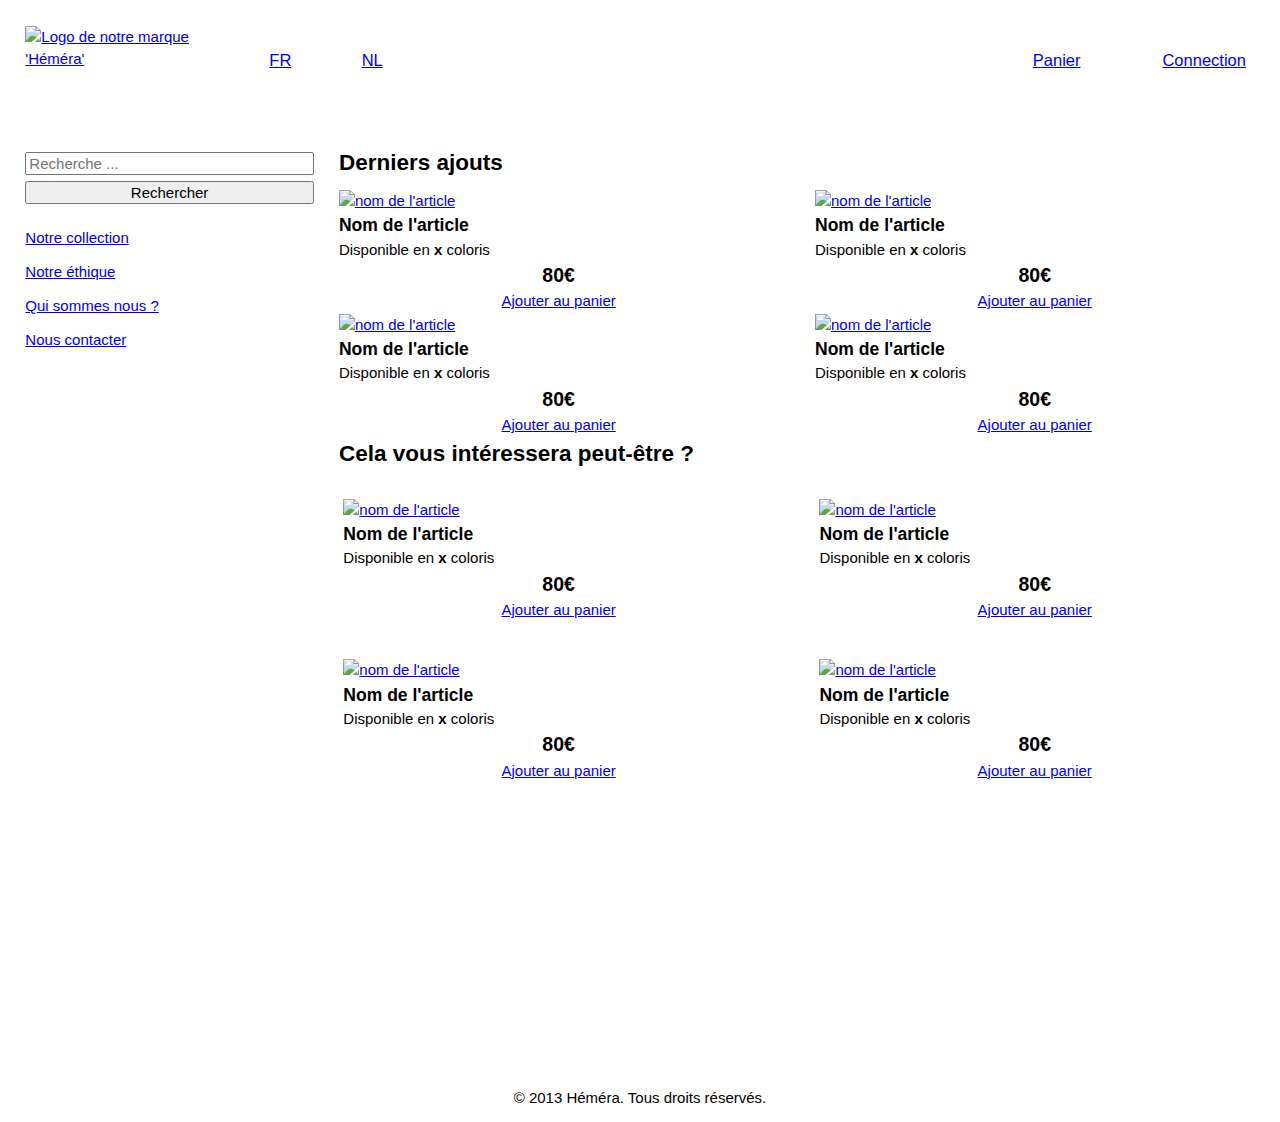
==== index.html @ 9cd7f748 "Initial commit" ====
<!doctype html>
<html lang="fr">

	<head>
		<meta charset="UTF-8">
		<title>Héméra - Accueil</title>
		<link rel="stylesheet" href="./css/screen.css">
	</head>

	<body>
		
		<h1 class="hidden" >Héméra - Accueil</h1>

		<header id="header">

			<div>

				<a href="#" title="Retourner à la page d'accueil" id="logo">

					<figure>
						<img src="http://placehold.it/250x150" alt="Logo de notre marque 'Héméra'" title="Logo de la marque">
					</figure>

				</a>
				
				<nav id="lang" >

					<h2 class="hidden" >Choix de la langue</h2>

					<a href="#" class="selected" title="Francais">FR</a>
					<a href="#" title="Nederlands">NL</a>
					
				</nav>

				<nav id="account">
					
					<h2 class="hidden">Panier</h2>

					<a href="#" title="Acceder à votre panier">Panier</a>
					<a href="#" title="Se connecter">Connection</a>

				</nav>

			</div>

		</header>

		<div id="container" >

			<section id="main_menu">

				<h1 class="hidden">Menu principal</h1>

				<form action="#" id="searchBox">

					<fieldset>

						<label for="search">Rechercher</label>

						<input id="search" type="text" placeholder="Recherche ...">
						<input type="submit" value="Rechercher">

					</fieldset>

				</form>

				<nav id="menu">
					
					<h2 class="hidden">Menu principal</h2>

					<ul>

						<li>
							<a href="#" title="Voir notre collection">Notre collection</a>
						</li>

						<li>
							<a href="#" title="Prendre connaisance de notre éthique"> Notre &eacute;thique</a>
						</li>

						<li>
							<a href="#" title="Découvrez qui nous somme">Qui sommes nous&nbsp;?</a>
						</li>

						<li>
							<a href="#" title="Vous souhaitez nous contacter">Nous contacter</a>
						</li>

					</ul>

				</nav>

			</section>

			<section id="content" >

				<h1 class="hidden">Nos produits</h1>
				
				<div id="banner">
					<a href="#" title="se rendre sur la page d'accueil">
						<img src="http://placehold.it/932x250" alt="" title="" width="900" height="250">
					</a>
				</div>
				
				<section id="last_update">

					<h2>
						Derniers ajouts
					</h2>

					<article class="left">						

						<a href="html/article.html" title="Plus d'information sur nom de l'article" class="produits">
							<figure>
								<img src="http://placehold.it/230x300" alt="nom de l'article" title="nom de l'article" >
							</figure>
						</a>

						<h3>
							Nom de l'article
						</h3>

						<p class="coloris">
							Disponible en <b>x</b> coloris
						</p>

						<p class="prix">80€</p>

						<a href="html/article.html" title="Ajouter au panier" class="pannier">Ajouter au panier</a>

					</article>

					<article class="right">						

						<a href="html/article.html" title="Plus d'information sur nom de l'article" class="produits">
							<figure>
								<img src="http://placehold.it/230x300" alt="nom de l'article" title="nom de l'article" >
							</figure>
						</a>

						<h3>
							Nom de l'article
						</h3>

						<p class="coloris">
							Disponible en <b>x</b> coloris
						</p>

						<p class="prix">80€</p>

						<a href="html/article.html" title="Ajouter au panier" class="pannier">Ajouter au panier</a>

					</article>

					<article class="left">						

						<a href="html/article.html" title="Plus d'information sur nom de l'article" class="produits">
							<figure>
								<img src="http://placehold.it/230x300" alt="nom de l'article" title="nom de l'article" >
							</figure>
						</a>

						<h3>
							Nom de l'article
						</h3>

						<p class="coloris">
							Disponible en <b>x</b> coloris
						</p>

						<p class="prix">80€</p>

						<a href="html/article.html" title="Ajouter au panier" class="pannier">Ajouter au panier</a>

					</article>

					<article class="right">						

						<a href="html/article.html" title="Plus d'information sur nom de l'article" class="produits">
							<figure>
								<img src="http://placehold.it/230x300" alt="nom de l'article" title="nom de l'article" >
							</figure>
						</a>

						<h3>
							Nom de l'article
						</h3>

						<p class="coloris">
							Disponible en <b>x</b> coloris
						</p>

						<p class="prix">80€</p>

						<a href="html/article.html" title="Ajouter au panier" class="pannier">Ajouter au panier</a>

					</article>

				</section>

				<section id="proposal">

					<h2>
						Cela vous intéressera peut-être ?
					</h2>

					<article class="left">						

						<a href="html/article.html" title="Plus d'information sur nom de l'article" class="produits">
							<figure>
								<img src="http://placehold.it/230x300" alt="nom de l'article" title="nom de l'article" >
							</figure>
						</a>

						<h3>
							Nom de l'article
						</h3>

						<p class="coloris">
							Disponible en <b>x</b> coloris
						</p>

						<p class="prix">80€</p>

						<a href="html/article.html" title="Ajouter au panier" class="pannier">Ajouter au panier</a>

					</article>

					<article class="right">						

						<a href="html/article.html" title="Plus d'information sur nom de l'article" class="produits">
							<figure>
								<img src="http://placehold.it/230x300" alt="nom de l'article" title="nom de l'article" >
							</figure>
						</a>

						<h3>
							Nom de l'article
						</h3>

						<p class="coloris">
							Disponible en <b>x</b> coloris
						</p>

						<p class="prix">80€</p>

						<a href="html/article.html" title="Ajouter au panier" class="pannier">Ajouter au panier</a>

					</article>

					<article class="left">						

						<a href="html/article.html" title="Plus d'information sur nom de l'article" class="produits">
							<figure>
								<img src="http://placehold.it/230x300" alt="nom de l'article" title="nom de l'article" >
							</figure>
						</a>

						<h3>
							Nom de l'article
						</h3>

						<p class="coloris">
							Disponible en <b>x</b> coloris
						</p>

						<p class="prix">80€</p>

						<a href="html/article.html" title="Ajouter au panier" class="pannier">Ajouter au panier</a>

					</article>

					<article class="right">						

						<a href="html/article.html" title="Plus d'information sur nom de l'article" class="produits">
							<figure>
								<img src="http://placehold.it/230x300" alt="nom de l'article" title="nom de l'article" >
							</figure>
						</a>

						<h3>
							Nom de l'article
						</h3>

						<p class="coloris">
							Disponible en <b>x</b> coloris
						</p>

						<p class="prix">80€</p>

						<a href="html/article.html" title="Ajouter au panier" class="pannier">Ajouter au panier</a>

					</article>

				</section>

			</section>
			
		</div>

		<div id="layout_footer" ></div>

		<footer id="footer" >
			
			<div>

				<p>
					&copy; 2013 H&eacute;m&eacute;ra. Tous droits r&eacute;serv&eacute;s.
				</p>

			</div>

		</footer>

	</body>

</html>
---- css/screen.css ----
@charset "UTF-8";
/* line 11, ../scss/_normalize.scss */
article, aside, details, figcaption, figure, footer, header, hgroup, nav, section, summary {
  display: block; }

/* line 14, ../scss/_normalize.scss */
audio, canvas, video {
  display: inline-block;
  *display: inline;
  *zoom: 1; }

/* line 15, ../scss/_normalize.scss */
audio:not([controls]) {
  display: none;
  height: 0; }

/* line 16, ../scss/_normalize.scss */
[hidden] {
  display: none; }

/* line 17, ../scss/_normalize.scss */
html {
  font-size: 100%;
  -webkit-text-size-adjust: 100%;
  -ms-text-size-adjust: 100%; }

/* line 22, ../scss/_normalize.scss */
html, button, input, select, textarea {
  font-family: sans-serif; }

/* line 23, ../scss/_normalize.scss */
body {
  margin: 0; }

/* line 24, ../scss/_normalize.scss */
a:focus {
  outline: thin dotted; }

/* line 26, ../scss/_normalize.scss */
a:active, a:hover {
  outline: 0; }

/* line 27, ../scss/_normalize.scss */
h1 {
  font-size: 2em;
  margin: 0.67em 0; }

/* line 28, ../scss/_normalize.scss */
h2 {
  font-size: 1.5em;
  margin: 0.83em 0; }

/* line 29, ../scss/_normalize.scss */
h3 {
  font-size: 1.17em;
  margin: 1em 0; }

/* line 30, ../scss/_normalize.scss */
h4 {
  font-size: 1em;
  margin: 1.33em 0; }

/* line 31, ../scss/_normalize.scss */
h5 {
  font-size: 0.83em;
  margin: 1.67em 0; }

/* line 32, ../scss/_normalize.scss */
h6 {
  font-size: 0.75em;
  margin: 2.33em 0; }

/* line 33, ../scss/_normalize.scss */
abbr[title] {
  border-bottom: 1px dotted; }

/* line 35, ../scss/_normalize.scss */
b, strong {
  font-weight: bold; }

/* line 36, ../scss/_normalize.scss */
blockquote {
  margin: 1em 40px; }

/* line 37, ../scss/_normalize.scss */
dfn {
  font-style: italic; }

/* line 38, ../scss/_normalize.scss */
mark {
  background: #ff0;
  color: #000; }

/* line 40, ../scss/_normalize.scss */
p, pre {
  margin: 1em 0; }

/* line 44, ../scss/_normalize.scss */
code, kbd, pre, samp {
  font-family: monospace, serif;
  _font-family: 'courier new', monospace;
  font-size: 1em; }

/* line 45, ../scss/_normalize.scss */
pre {
  white-space: pre;
  white-space: pre-wrap;
  word-wrap: break-word; }

/* line 46, ../scss/_normalize.scss */
q {
  quotes: none; }

/* line 48, ../scss/_normalize.scss */
q:before, q:after {
  content: '';
  content: none; }

/* line 49, ../scss/_normalize.scss */
small {
  font-size: 80%; }

/* line 51, ../scss/_normalize.scss */
sub, sup {
  font-size: 75%;
  line-height: 0;
  position: relative;
  vertical-align: baseline; }

/* line 52, ../scss/_normalize.scss */
sup {
  top: -0.5em; }

/* line 53, ../scss/_normalize.scss */
sub {
  bottom: -0.25em; }

/* line 57, ../scss/_normalize.scss */
dl, menu, ol, ul {
  margin: 1em 0; }

/* line 58, ../scss/_normalize.scss */
dd {
  margin: 0 0 0 40px; }

/* line 61, ../scss/_normalize.scss */
menu, ol, ul {
  padding: 0 0 0 40px; }

/* line 63, ../scss/_normalize.scss */
nav ul, nav ol {
  list-style: none;
  list-style-image: none; }

/* line 64, ../scss/_normalize.scss */
img {
  border: 0;
  -ms-interpolation-mode: bicubic; }

/* line 65, ../scss/_normalize.scss */
svg:not(:root) {
  overflow: hidden; }

/* line 66, ../scss/_normalize.scss */
figure {
  margin: 0; }

/* line 67, ../scss/_normalize.scss */
form {
  margin: 0; }

/* line 68, ../scss/_normalize.scss */
fieldset {
  border: 1px solid #c0c0c0;
  margin: 0 2px;
  padding: 0.35em 0.625em 0.75em; }

/* line 69, ../scss/_normalize.scss */
legend {
  border: 0;
  padding: 0;
  white-space: normal;
  *margin-left: -7px; }

/* line 73, ../scss/_normalize.scss */
button, input, select, textarea {
  font-size: 100%;
  margin: 0;
  vertical-align: baseline;
  *vertical-align: middle; }

/* line 75, ../scss/_normalize.scss */
button, input {
  line-height: normal; }

/* line 79, ../scss/_normalize.scss */
button, html input[type="button"], input[type="reset"], input[type="submit"] {
  -webkit-appearance: button;
  cursor: pointer;
  *overflow: visible; }

/* line 81, ../scss/_normalize.scss */
button[disabled], input[disabled] {
  cursor: default; }

/* line 83, ../scss/_normalize.scss */
input[type="checkbox"], input[type="radio"] {
  box-sizing: border-box;
  padding: 0;
  *height: 13px;
  *width: 13px; }

/* line 84, ../scss/_normalize.scss */
input[type="search"] {
  -webkit-appearance: textfield;
  -moz-box-sizing: content-box;
  -webkit-box-sizing: content-box;
  box-sizing: content-box; }

/* line 86, ../scss/_normalize.scss */
input[type="search"]::-webkit-search-cancel-button, input[type="search"]::-webkit-search-decoration {
  -webkit-appearance: none; }

/* line 88, ../scss/_normalize.scss */
button::-moz-focus-inner, input::-moz-focus-inner {
  border: 0;
  padding: 0; }

/* line 89, ../scss/_normalize.scss */
textarea {
  overflow: auto;
  vertical-align: top; }

/* line 90, ../scss/_normalize.scss */
table {
  border-collapse: collapse;
  border-spacing: 0; }

/* Système de grille composé de 12 colonnes */
/* max width 1430px */
/* Goutière  10px */
/* Taille colonne 110px */
/*  Sticky footer  */
/* line 10, ../../../../../../../../Program Files (x86)/Prepros/gems/gems/compass-0.12.2/frameworks/compass/stylesheets/compass/layout/_sticky-footer.scss */
html, body {
  height: 100%; }

/* line 12, ../../../../../../../../Program Files (x86)/Prepros/gems/gems/compass-0.12.2/frameworks/compass/stylesheets/compass/layout/_sticky-footer.scss */
#container {
  clear: both;
  min-height: 100%;
  height: auto !important;
  height: 100%;
  margin-bottom: -50px; }
/* line 18, ../../../../../../../../Program Files (x86)/Prepros/gems/gems/compass-0.12.2/frameworks/compass/stylesheets/compass/layout/_sticky-footer.scss */
#container #layout_footer {
  height: 50px; }

/* line 20, ../../../../../../../../Program Files (x86)/Prepros/gems/gems/compass-0.12.2/frameworks/compass/stylesheets/compass/layout/_sticky-footer.scss */
#footer {
  clear: both;
  position: relative;
  height: 50px; }

/* Titre masqué */
/* line 25, ../scss/screen.scss */
.hidden {
  position: absolute;
  left: -9999px; }

/* Réglage générale */
/* Body */
/* line 34, ../scss/screen.scss */
body {
  font: normal 15px Helvetica, Arial, Sans-Serif;
  line-height: 1.5; }

/* line 40, ../scss/screen.scss */
fieldset {
  border: none;
  padding: 0; }

/* Header */
/* line 50, ../scss/screen.scss */
#header div {
  width: 97.996%;
  margin: 0 1%;
  padding: 0.25em 0; }
/* line 9, ../scss/_mixins.scss */
#header div:after {
  clear: both;
  content: "";
  display: block;
  overflow: hidden;
  height: 0px; }
/* line 58, ../scss/screen.scss */
#header div nav {
  display: block; }
/* line 62, ../scss/screen.scss */
#header div nav a {
  padding: 0.55em 0;
  font-size: 1.1em; }
/* line 69, ../scss/screen.scss */
#header div a {
  display: block;
  float: left; }

/* line 76, ../scss/screen.scss */
#logo {
  width: 22.999%;
  margin: 0 1%;
  padding: 0; }
/* line 9, ../scss/_mixins.scss */
#logo:after {
  clear: both;
  content: "";
  display: block;
  overflow: hidden;
  height: 0px; }
/* line 82, ../scss/screen.scss */
#logo img {
  width: 97.996%;
  margin: 0 1%;
  margin: 0;
  vertical-align: top; }

/* line 90, ../scss/screen.scss */
#lang {
  width: 22.999%;
  margin: 0 1%;
  float: left; }
/* line 95, ../scss/screen.scss */
#lang a {
  width: 47.998%;
  margin: 0 1%;
  float: left; }

/* line 102, ../scss/screen.scss */
#account {
  width: 47.998%;
  margin: 0 1%;
  float: right; }
/* line 107, ../scss/screen.scss */
#account a {
  width: 39.665%;
  margin: 0 1%;
  margin: 0; }
/* line 113, ../scss/screen.scss */
#account a:last-child {
  width: 56.331%;
  margin: 0 1%; }

/* line 119, ../scss/screen.scss */
#container {
  display: block;
  width: 97.996%;
  margin: 0 1%;
  margin: 2% auto; }

/*  Menu */
/* line 128, ../scss/screen.scss */
#main_menu {
  width: 97.996%;
  margin: 0 1%; }
/* line 132, ../scss/screen.scss */
#main_menu form {
  width: 100%;
  margin-top: 2%; }
/* line 137, ../scss/screen.scss */
#main_menu form fieldset {
  margin: 0; }
/* line 142, ../scss/screen.scss */
#main_menu form label {
  display: none; }
/* line 147, ../scss/screen.scss */
#main_menu form input {
  width: 64.664%;
  margin: 0 1%;
  margin-left: 0;
  -webkit-box-sizing: border-box;
  -moz-box-sizing: border-box;
  box-sizing: border-box; }
/* line 154, ../scss/screen.scss */
#main_menu form input[type="submit"] {
  width: 31.332%;
  margin: 0 1%;
  margin-right: 0; }
/* line 161, ../scss/screen.scss */
#main_menu nav {
  margin-top: 4%; }
/* line 166, ../scss/screen.scss */
#main_menu ul {
  padding: 0;
  margin: 0; }
/* line 9, ../scss/_mixins.scss */
#main_menu ul:after {
  clear: both;
  content: "";
  display: block;
  overflow: hidden;
  height: 0px; }
/* line 172, ../scss/screen.scss */
#main_menu ul li {
  width: 47.5%;
  display: inline-block;
  float: left;
  -webkit-box-sizing: border-box;
  -moz-box-sizing: border-box;
  box-sizing: border-box; }
/* line 180, ../scss/screen.scss */
#main_menu ul li:nth-child(odd) {
  text-align: right;
  margin-right: 2%; }
/* line 186, ../scss/screen.scss */
#main_menu ul li:nth-child(even) {
  margin-left: 3%; }

/* Content */
/* line 197, ../scss/screen.scss */
#content {
  width: 97.996%;
  margin: 0 1%; }

/* line 202, ../scss/screen.scss */
#last_update, #proposal {
  margin-bottom: 2%; }
/* line 206, ../scss/screen.scss */
#last_update h2, #proposal h2 {
  margin: 0 0 4% 0; }
/* line 211, ../scss/screen.scss */
#last_update article, #proposal article {
  width: 100%;
  margin: 0 0 4% 0; }
/* line 216, ../scss/screen.scss */
#last_update article figure, #proposal article figure {
  display: inline-block; }
/* line 221, ../scss/screen.scss */
#last_update article .produits, #last_update article figure, #proposal article .produits, #proposal article figure {
  display: block; }
/* line 226, ../scss/screen.scss */
#last_update article img, #proposal article img {
  width: 100%;
  vertical-align: middle; }
/* line 232, ../scss/screen.scss */
#last_update article .pannier, #proposal article .pannier {
  display: block;
  text-align: center; }
/* line 238, ../scss/screen.scss */
#last_update article h3, #proposal article h3 {
  margin: 0 0 2% 0; }
/* line 243, ../scss/screen.scss */
#last_update article p, #last_update article .pannier, #proposal article p, #proposal article .pannier {
  margin: 1% 0; }
/* line 248, ../scss/screen.scss */
#last_update article .prix, #proposal article .prix {
  text-align: center;
  font-size: 1.3em;
  font-weight: bold; }

/* line 259, ../scss/screen.scss */
#banner {
  display: none; }

/* Footer */
/* line 268, ../scss/screen.scss */
#footer div {
  width: 97.996%;
  margin: 0 1%;
  padding-top: 1em; }
/* line 273, ../scss/screen.scss */
#footer div p {
  width: 81.33%;
  margin: 0 1%;
  margin: 0 auto;
  text-align: center; }

@media only screen and (min-width: 400px) {
  /* line 287, ../scss/screen.scss */
  * {
    transition: all .5s linear;
    -o-transition: all .5s linear;
    -moz-transition: all .5s linear;
    -webkit-transition: all .5s linear; }

  /* line 296, ../scss/screen.scss */
  #last_update h2, #proposal h2 {
    margin-bottom: 4%; }
  /* line 301, ../scss/screen.scss */
  #last_update article, #proposal article {
    width: 100%;
    margin-bottom: 4%; }
  /* line 9, ../scss/_mixins.scss */
  #last_update article:after, #proposal article:after {
    clear: both;
    content: "";
    display: block;
    overflow: hidden;
    height: 0px; }
  /* line 307, ../scss/screen.scss */
  #last_update article .produits, #proposal article .produits {
    width: 39.665%;
    margin: 0 1%;
    margin-left: 0;
    float: left; }
  /* line 313, ../scss/screen.scss */
  #last_update article .produits img, #proposal article .produits img {
    width: 100%;
    text-align: top; }
  /* line 320, ../scss/screen.scss */
  #last_update article h3, #last_update article p, #last_update article .pannier, #proposal article h3, #proposal article p, #proposal article .pannier {
    width: 56.331%;
    margin: 0 1%;
    float: right;
    margin-bottom: 1%; }
  /* line 327, ../scss/screen.scss */
  #last_update article p, #last_update article .pannier, #proposal article p, #proposal article .pannier {
    margin-top: 1%; } }
@media only screen and (min-width: 500px) {
  /* line 342, ../scss/screen.scss */
  #header div nav a {
    padding: 1.35em 0; }

  /* line 348, ../scss/screen.scss */
  #last_update, #proposal {
    margin-top: 2%; }
  /* line 352, ../scss/screen.scss */
  #last_update h2, #proposal h2 {
    margin-bottom: 1%; }
  /* line 357, ../scss/screen.scss */
  #last_update article, #proposal article {
    width: 47.998%;
    margin: 0 1%;
    margin-top: 2%;
    margin-bottom: 2%;
    float: left; }
  /* line 365, ../scss/screen.scss */
  #last_update article .produits, #proposal article .produits {
    width: 97.996%;
    margin: 0 1%; }
  /* line 370, ../scss/screen.scss */
  #last_update article h3, #last_update article p, #last_update article .pannier, #proposal article h3, #proposal article p, #proposal article .pannier {
    width: 97.996%;
    margin: 0 1%;
    float: none; }
  /* line 378, ../scss/screen.scss */
  #last_update .left, #proposal .left {
    margin-left: 0;
    margin-right: 2%; }
  /* line 384, ../scss/screen.scss */
  #last_update .right, #proposal .right {
    margin-right: 0;
    margin-left: 2%; } }
@media only screen and (min-width: 600px) {
  /* line 394, ../scss/screen.scss */
  #logo {
    width: 14.666%;
    margin: 0 1%; }

  /* line 399, ../scss/screen.scss */
  #lang {
    width: 14.666%;
    margin: 0 1%;
    text-align: center; }

  /* line 405, ../scss/screen.scss */
  #account {
    width: 31.332%;
    margin: 0 1%;
    float: right;
    text-align: right;
    margin-right: 0; }
  /* line 412, ../scss/screen.scss */
  #account a {
    width: 39.665%;
    margin: 0 1%;
    margin: 0; }
  /* line 418, ../scss/screen.scss */
  #account a:last-child {
    width: 56.331%;
    margin: 0 1%;
    margin-right: 0; } }
@media only screen and (min-width: 760px) {
  /* line 428, ../scss/screen.scss */
  #header div {
    padding: 2% 0; }

  /* line 433, ../scss/screen.scss */
  #account {
    width: 22.999%;
    margin: 0 1%; }

  /* line 438, ../scss/screen.scss */
  #main_menu {
    width: 22.999%;
    margin: 0 1%;
    float: left; }
  /* line 9, ../scss/_mixins.scss */
  #main_menu:after {
    clear: both;
    content: "";
    display: block;
    overflow: hidden;
    height: 0px; }
  /* line 446, ../scss/screen.scss */
  #main_menu form input, #main_menu form input[type="submit"] {
    width: 100%;
    margin: 0 0 2% 0; }
  /* line 455, ../scss/screen.scss */
  #main_menu #menu li {
    width: 100%;
    float: none;
    text-align: left;
    margin: 2% 0; }

  /* line 465, ../scss/screen.scss */
  #content {
    width: 72.997%;
    margin: 0 1%;
    margin-right: 0;
    float: left; }
  /* line 9, ../scss/_mixins.scss */
  #content:after {
    clear: both;
    content: "";
    display: block;
    overflow: hidden;
    height: 0px; }

  /* line 473, ../scss/screen.scss */
  #last_update {
    margin-top: 0; }
  /* line 477, ../scss/screen.scss */
  #last_update article {
    width: 47.998%;
    margin: 0 1%; }
  /* line 481, ../scss/screen.scss */
  #last_update article .pannier, #last_update article p, #last_update article h3, #last_update article .produits {
    width: 100%;
    margin: 0; } }
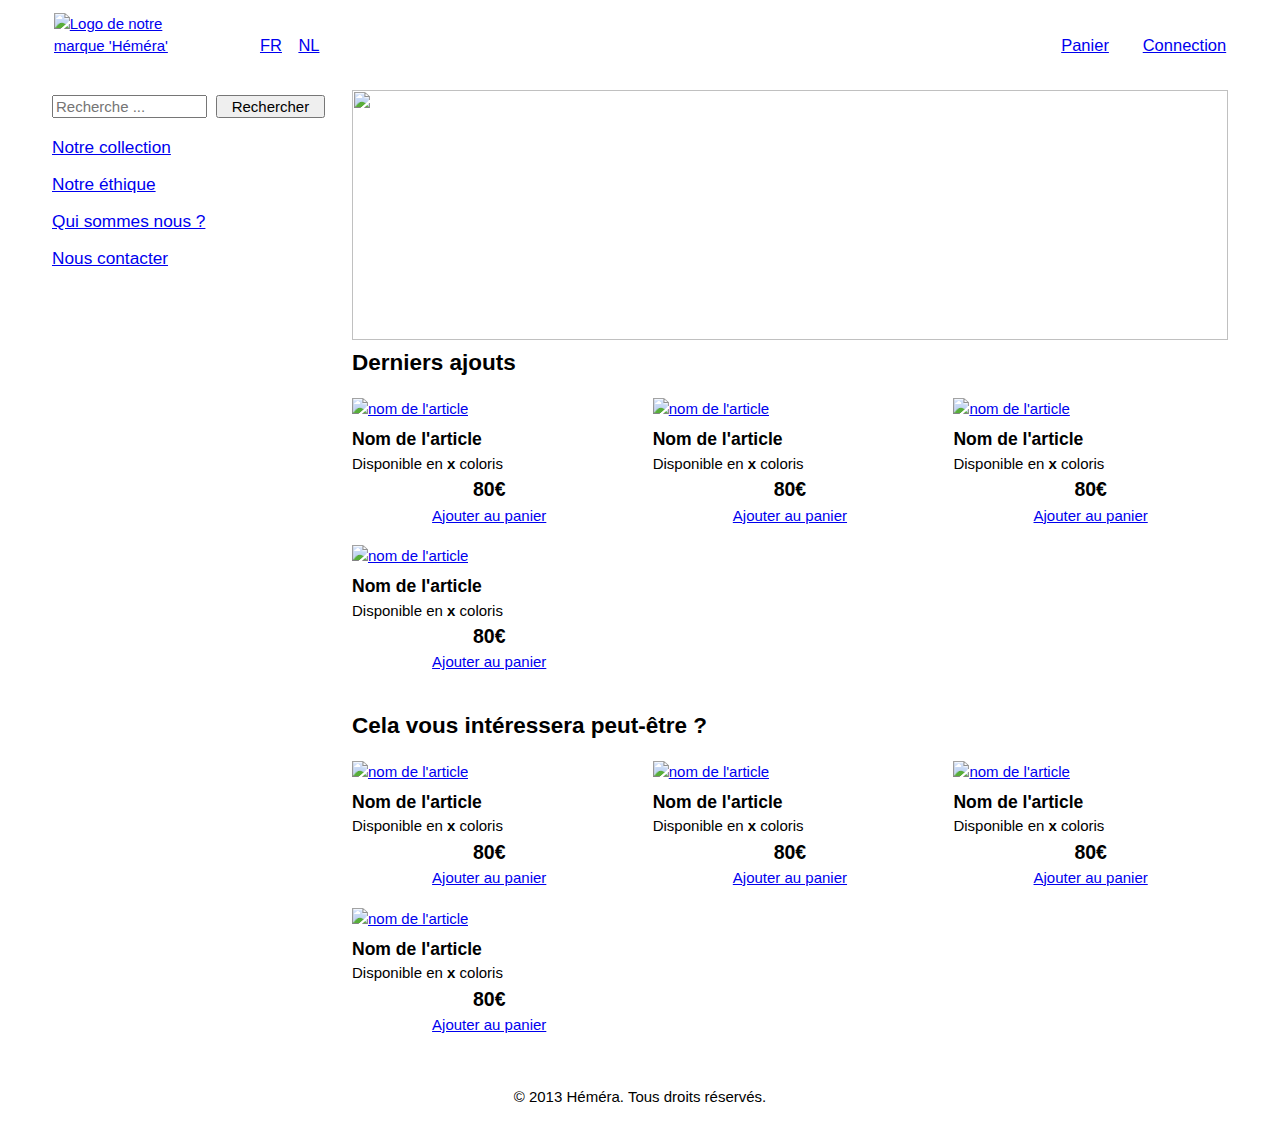
==== commit 5a3f7b3b: "Création page article plus media queries" ====
--- a/index.html
+++ b/index.html
@@ -49,7 +49,7 @@
 
 			<section id="main_menu">
 
-				<h1 class="hidden">Menu principal</h1>
+				<h1 class="hidden">Colonne de navigation</h1>
 
 				<form action="#" id="searchBox">
 
@@ -71,7 +71,7 @@
 					<ul>
 
 						<li>
-							<a href="#" title="Voir notre collection">Notre collection</a>
+							<a href="html/collection.html" title="Voir notre collection">Notre collection</a>
 						</li>
 
 						<li>
@@ -108,91 +108,91 @@
 						Derniers ajouts
 					</h2>
 
-					<article class="left">						
-
-						<a href="html/article.html" title="Plus d'information sur nom de l'article" class="produits">
-							<figure>
-								<img src="http://placehold.it/230x300" alt="nom de l'article" title="nom de l'article" >
-							</figure>
-						</a>
-
-						<h3>
-							Nom de l'article
-						</h3>
-
-						<p class="coloris">
-							Disponible en <b>x</b> coloris
-						</p>
-
-						<p class="prix">80€</p>
-
-						<a href="html/article.html" title="Ajouter au panier" class="pannier">Ajouter au panier</a>
-
-					</article>
-
-					<article class="right">						
-
-						<a href="html/article.html" title="Plus d'information sur nom de l'article" class="produits">
-							<figure>
-								<img src="http://placehold.it/230x300" alt="nom de l'article" title="nom de l'article" >
-							</figure>
-						</a>
-
-						<h3>
-							Nom de l'article
-						</h3>
-
-						<p class="coloris">
-							Disponible en <b>x</b> coloris
-						</p>
-
-						<p class="prix">80€</p>
-
-						<a href="html/article.html" title="Ajouter au panier" class="pannier">Ajouter au panier</a>
-
-					</article>
-
-					<article class="left">						
-
-						<a href="html/article.html" title="Plus d'information sur nom de l'article" class="produits">
-							<figure>
-								<img src="http://placehold.it/230x300" alt="nom de l'article" title="nom de l'article" >
-							</figure>
-						</a>
-
-						<h3>
-							Nom de l'article
-						</h3>
-
-						<p class="coloris">
-							Disponible en <b>x</b> coloris
-						</p>
-
-						<p class="prix">80€</p>
-
-						<a href="html/article.html" title="Ajouter au panier" class="pannier">Ajouter au panier</a>
-
-					</article>
-
-					<article class="right">						
-
-						<a href="html/article.html" title="Plus d'information sur nom de l'article" class="produits">
-							<figure>
-								<img src="http://placehold.it/230x300" alt="nom de l'article" title="nom de l'article" >
-							</figure>
-						</a>
-
-						<h3>
-							Nom de l'article
-						</h3>
-
-						<p class="coloris">
-							Disponible en <b>x</b> coloris
-						</p>
-
-						<p class="prix">80€</p>
-
-						<a href="html/article.html" title="Ajouter au panier" class="pannier">Ajouter au panier</a>
+					<article class="left num_1">						
+
+						<a href="html/article.html" title="Plus d'information sur nom de l'article" class="produits">
+							<figure>
+								<img src="http://placehold.it/230x300" alt="nom de l'article" title="nom de l'article" >
+							</figure>
+						</a>
+
+						<h3>
+							Nom de l'article
+						</h3>
+
+						<p class="coloris">
+							Disponible en <b>x</b> coloris
+						</p>
+
+						<p class="prix">80€</p>
+
+						<a href="#" title="Ajouter au panier" class="pannier">Ajouter au panier</a>
+
+					</article>
+
+					<article class="right num_2">						
+
+						<a href="html/article.html" title="Plus d'information sur nom de l'article" class="produits">
+							<figure>
+								<img src="http://placehold.it/230x300" alt="nom de l'article" title="nom de l'article" >
+							</figure>
+						</a>
+
+						<h3>
+							Nom de l'article
+						</h3>
+
+						<p class="coloris">
+							Disponible en <b>x</b> coloris
+						</p>
+
+						<p class="prix">80€</p>
+
+						<a href="#" title="Ajouter au panier" class="pannier">Ajouter au panier</a>
+
+					</article>
+
+					<article class="left num_3">						
+
+						<a href="html/article.html" title="Plus d'information sur nom de l'article" class="produits">
+							<figure>
+								<img src="http://placehold.it/230x300" alt="nom de l'article" title="nom de l'article" >
+							</figure>
+						</a>
+
+						<h3>
+							Nom de l'article
+						</h3>
+
+						<p class="coloris">
+							Disponible en <b>x</b> coloris
+						</p>
+
+						<p class="prix">80€</p>
+
+						<a href="#" title="Ajouter au panier" class="pannier">Ajouter au panier</a>
+
+					</article>
+
+					<article class="right num_4">						
+
+						<a href="html/article.html" title="Plus d'information sur nom de l'article" class="produits">
+							<figure>
+								<img src="http://placehold.it/230x300" alt="nom de l'article" title="nom de l'article" >
+							</figure>
+						</a>
+
+						<h3>
+							Nom de l'article
+						</h3>
+
+						<p class="coloris">
+							Disponible en <b>x</b> coloris
+						</p>
+
+						<p class="prix">80€</p>
+
+						<a href="#" title="Ajouter au panier" class="pannier">Ajouter au panier</a>
 
 					</article>
 
@@ -204,91 +204,91 @@
 						Cela vous intéressera peut-être ?
 					</h2>
 
-					<article class="left">						
-
-						<a href="html/article.html" title="Plus d'information sur nom de l'article" class="produits">
-							<figure>
-								<img src="http://placehold.it/230x300" alt="nom de l'article" title="nom de l'article" >
-							</figure>
-						</a>
-
-						<h3>
-							Nom de l'article
-						</h3>
-
-						<p class="coloris">
-							Disponible en <b>x</b> coloris
-						</p>
-
-						<p class="prix">80€</p>
-
-						<a href="html/article.html" title="Ajouter au panier" class="pannier">Ajouter au panier</a>
-
-					</article>
-
-					<article class="right">						
-
-						<a href="html/article.html" title="Plus d'information sur nom de l'article" class="produits">
-							<figure>
-								<img src="http://placehold.it/230x300" alt="nom de l'article" title="nom de l'article" >
-							</figure>
-						</a>
-
-						<h3>
-							Nom de l'article
-						</h3>
-
-						<p class="coloris">
-							Disponible en <b>x</b> coloris
-						</p>
-
-						<p class="prix">80€</p>
-
-						<a href="html/article.html" title="Ajouter au panier" class="pannier">Ajouter au panier</a>
-
-					</article>
-
-					<article class="left">						
-
-						<a href="html/article.html" title="Plus d'information sur nom de l'article" class="produits">
-							<figure>
-								<img src="http://placehold.it/230x300" alt="nom de l'article" title="nom de l'article" >
-							</figure>
-						</a>
-
-						<h3>
-							Nom de l'article
-						</h3>
-
-						<p class="coloris">
-							Disponible en <b>x</b> coloris
-						</p>
-
-						<p class="prix">80€</p>
-
-						<a href="html/article.html" title="Ajouter au panier" class="pannier">Ajouter au panier</a>
-
-					</article>
-
-					<article class="right">						
-
-						<a href="html/article.html" title="Plus d'information sur nom de l'article" class="produits">
-							<figure>
-								<img src="http://placehold.it/230x300" alt="nom de l'article" title="nom de l'article" >
-							</figure>
-						</a>
-
-						<h3>
-							Nom de l'article
-						</h3>
-
-						<p class="coloris">
-							Disponible en <b>x</b> coloris
-						</p>
-
-						<p class="prix">80€</p>
-
-						<a href="html/article.html" title="Ajouter au panier" class="pannier">Ajouter au panier</a>
+					<article class="left num_1">						
+
+						<a href="html/article.html" title="Plus d'information sur nom de l'article" class="produits">
+							<figure>
+								<img src="http://placehold.it/230x300" alt="nom de l'article" title="nom de l'article" >
+							</figure>
+						</a>
+
+						<h3>
+							Nom de l'article
+						</h3>
+
+						<p class="coloris">
+							Disponible en <b>x</b> coloris
+						</p>
+
+						<p class="prix">80€</p>
+
+						<a href="#" title="Ajouter au panier" class="pannier">Ajouter au panier</a>
+
+					</article>
+
+					<article class="right num_2">						
+
+						<a href="html/article.html" title="Plus d'information sur nom de l'article" class="produits">
+							<figure>
+								<img src="http://placehold.it/230x300" alt="nom de l'article" title="nom de l'article" >
+							</figure>
+						</a>
+
+						<h3>
+							Nom de l'article
+						</h3>
+
+						<p class="coloris">
+							Disponible en <b>x</b> coloris
+						</p>
+
+						<p class="prix">80€</p>
+
+						<a href="#" title="Ajouter au panier" class="pannier">Ajouter au panier</a>
+
+					</article>
+
+					<article class="left num_3">						
+
+						<a href="html/article.html" title="Plus d'information sur nom de l'article" class="produits">
+							<figure>
+								<img src="http://placehold.it/230x300" alt="nom de l'article" title="nom de l'article" >
+							</figure>
+						</a>
+
+						<h3>
+							Nom de l'article
+						</h3>
+
+						<p class="coloris">
+							Disponible en <b>x</b> coloris
+						</p>
+
+						<p class="prix">80€</p>
+
+						<a href="#" title="Ajouter au panier" class="pannier">Ajouter au panier</a>
+
+					</article>
+
+					<article class="right num_4">						
+
+						<a href="html/article.html" title="Plus d'information sur nom de l'article" class="produits">
+							<figure>
+								<img src="http://placehold.it/230x300" alt="nom de l'article" title="nom de l'article" >
+							</figure>
+						</a>
+
+						<h3>
+							Nom de l'article
+						</h3>
+
+						<p class="coloris">
+							Disponible en <b>x</b> coloris
+						</p>
+
+						<p class="prix">80€</p>
+
+						<a href="#" title="Ajouter au panier" class="pannier">Ajouter au panier</a>
 
 					</article>
 
--- a/css/screen.css
+++ b/css/screen.css
@@ -281,7 +281,7 @@
   padding: 0; }
 
 /* Header */
-/* line 50, ../scss/screen.scss */
+/* line 49, ../scss/screen.scss */
 #header div {
   width: 97.996%;
   margin: 0 1%;
@@ -293,19 +293,19 @@
   display: block;
   overflow: hidden;
   height: 0px; }
-/* line 58, ../scss/screen.scss */
+/* line 57, ../scss/screen.scss */
 #header div nav {
   display: block; }
-/* line 62, ../scss/screen.scss */
+/* line 61, ../scss/screen.scss */
 #header div nav a {
   padding: 0.55em 0;
   font-size: 1.1em; }
-/* line 69, ../scss/screen.scss */
+/* line 68, ../scss/screen.scss */
 #header div a {
   display: block;
   float: left; }
 
-/* line 76, ../scss/screen.scss */
+/* line 75, ../scss/screen.scss */
 #logo {
   width: 22.999%;
   margin: 0 1%;
@@ -317,62 +317,70 @@
   display: block;
   overflow: hidden;
   height: 0px; }
-/* line 82, ../scss/screen.scss */
+/* line 81, ../scss/screen.scss */
 #logo img {
   width: 97.996%;
   margin: 0 1%;
   margin: 0;
   vertical-align: top; }
 
-/* line 90, ../scss/screen.scss */
+/* line 89, ../scss/screen.scss */
 #lang {
   width: 22.999%;
   margin: 0 1%;
   float: left; }
-/* line 95, ../scss/screen.scss */
+/* line 94, ../scss/screen.scss */
 #lang a {
   width: 47.998%;
   margin: 0 1%;
   float: left; }
 
-/* line 102, ../scss/screen.scss */
+/* line 101, ../scss/screen.scss */
 #account {
   width: 47.998%;
   margin: 0 1%;
   float: right; }
-/* line 107, ../scss/screen.scss */
+/* line 106, ../scss/screen.scss */
 #account a {
   width: 39.665%;
   margin: 0 1%;
   margin: 0; }
-/* line 113, ../scss/screen.scss */
+/* line 112, ../scss/screen.scss */
 #account a:last-child {
   width: 56.331%;
   margin: 0 1%; }
 
-/* line 119, ../scss/screen.scss */
+/* line 118, ../scss/screen.scss */
+#ad_search {
+  margin-bottom: 1%; }
+/* line 122, ../scss/screen.scss */
+#ad_search h2 {
+  margin: 2% 0 1% 0; }
+
+/* line 128, ../scss/screen.scss */
 #container {
   display: block;
   width: 97.996%;
   margin: 0 1%;
-  margin: 2% auto; }
+  margin: 2% auto;
+  padding-top: 1%; }
 
 /*  Menu */
-/* line 128, ../scss/screen.scss */
+/* line 138, ../scss/screen.scss */
 #main_menu {
   width: 97.996%;
   margin: 0 1%; }
-/* line 132, ../scss/screen.scss */
+/* line 142, ../scss/screen.scss */
 #main_menu form {
   width: 100%;
   margin-top: 2%; }
-/* line 137, ../scss/screen.scss */
+/* line 147, ../scss/screen.scss */
 #main_menu form fieldset {
   margin: 0; }
-/* line 142, ../scss/screen.scss */
+/* line 152, ../scss/screen.scss */
 #main_menu form label {
   display: none; }
-/* line 147, ../scss/screen.scss */
+/* line 157, ../scss/screen.scss */
 #main_menu form input {
   width: 64.664%;
   margin: 0 1%;
@@ -380,15 +388,15 @@
   -webkit-box-sizing: border-box;
   -moz-box-sizing: border-box;
   box-sizing: border-box; }
-/* line 154, ../scss/screen.scss */
+/* line 164, ../scss/screen.scss */
 #main_menu form input[type="submit"] {
   width: 31.332%;
   margin: 0 1%;
   margin-right: 0; }
-/* line 161, ../scss/screen.scss */
+/* line 171, ../scss/screen.scss */
 #main_menu nav {
   margin-top: 4%; }
-/* line 166, ../scss/screen.scss */
+/* line 176, ../scss/screen.scss */
 #main_menu ul {
   padding: 0;
   margin: 0; }
@@ -399,7 +407,7 @@
   display: block;
   overflow: hidden;
   height: 0px; }
-/* line 172, ../scss/screen.scss */
+/* line 182, ../scss/screen.scss */
 #main_menu ul li {
   width: 47.5%;
   display: inline-block;
@@ -407,189 +415,355 @@
   -webkit-box-sizing: border-box;
   -moz-box-sizing: border-box;
   box-sizing: border-box; }
-/* line 180, ../scss/screen.scss */
+/* line 190, ../scss/screen.scss */
 #main_menu ul li:nth-child(odd) {
   text-align: right;
   margin-right: 2%; }
-/* line 186, ../scss/screen.scss */
+/* line 196, ../scss/screen.scss */
 #main_menu ul li:nth-child(even) {
   margin-left: 3%; }
 
 /* Content */
-/* line 197, ../scss/screen.scss */
+/* line 207, ../scss/screen.scss */
 #content {
   width: 97.996%;
   margin: 0 1%; }
 
-/* line 202, ../scss/screen.scss */
-#last_update, #proposal {
+/* line 212, ../scss/screen.scss */
+#last_update, #proposal, #collection, #sold {
   margin-bottom: 2%; }
-/* line 206, ../scss/screen.scss */
-#last_update h2, #proposal h2 {
+/* line 216, ../scss/screen.scss */
+#last_update h2, #proposal h2, #collection h2, #sold h2 {
   margin: 0 0 4% 0; }
-/* line 211, ../scss/screen.scss */
-#last_update article, #proposal article {
+/* line 221, ../scss/screen.scss */
+#last_update article, #proposal article, #collection article, #sold article {
   width: 100%;
   margin: 0 0 4% 0; }
-/* line 216, ../scss/screen.scss */
-#last_update article figure, #proposal article figure {
+/* line 226, ../scss/screen.scss */
+#last_update article figure, #proposal article figure, #collection article figure, #sold article figure {
   display: inline-block; }
-/* line 221, ../scss/screen.scss */
-#last_update article .produits, #last_update article figure, #proposal article .produits, #proposal article figure {
+/* line 231, ../scss/screen.scss */
+#last_update article .produits, #last_update article figure, #proposal article .produits, #proposal article figure, #collection article .produits, #collection article figure, #sold article .produits, #sold article figure {
   display: block; }
-/* line 226, ../scss/screen.scss */
-#last_update article img, #proposal article img {
+/* line 236, ../scss/screen.scss */
+#last_update article img, #proposal article img, #collection article img, #sold article img {
   width: 100%;
   vertical-align: middle; }
-/* line 232, ../scss/screen.scss */
-#last_update article .pannier, #proposal article .pannier {
+/* line 242, ../scss/screen.scss */
+#last_update article .pannier, #proposal article .pannier, #collection article .pannier, #sold article .pannier {
   display: block;
   text-align: center; }
-/* line 238, ../scss/screen.scss */
-#last_update article h3, #proposal article h3 {
+/* line 248, ../scss/screen.scss */
+#last_update article h3, #proposal article h3, #collection article h3, #sold article h3 {
   margin: 0 0 2% 0; }
-/* line 243, ../scss/screen.scss */
-#last_update article p, #last_update article .pannier, #proposal article p, #proposal article .pannier {
+/* line 253, ../scss/screen.scss */
+#last_update article p, #last_update article .pannier, #proposal article p, #proposal article .pannier, #collection article p, #collection article .pannier, #sold article p, #sold article .pannier {
   margin: 1% 0; }
-/* line 248, ../scss/screen.scss */
-#last_update article .prix, #proposal article .prix {
+/* line 258, ../scss/screen.scss */
+#last_update article .prix, #proposal article .prix, #collection article .prix, #sold article .prix {
   text-align: center;
   font-size: 1.3em;
   font-weight: bold; }
 
-/* line 259, ../scss/screen.scss */
+/* line 269, ../scss/screen.scss */
 #banner {
   display: none; }
 
 /* Footer */
-/* line 268, ../scss/screen.scss */
+/* line 278, ../scss/screen.scss */
 #footer div {
   width: 97.996%;
   margin: 0 1%;
   padding-top: 1em; }
-/* line 273, ../scss/screen.scss */
+/* line 283, ../scss/screen.scss */
 #footer div p {
-  width: 81.33%;
+  width: 97.996%;
   margin: 0 1%;
   margin: 0 auto;
   text-align: center; }
 
+/* line 293, ../scss/screen.scss */
+#container, #header div, #footer div {
+  max-width: 480px;
+  margin: 0 auto; }
+
+/* line 301, ../scss/screen.scss */
+#article h2 {
+  width: 97.996%;
+  margin: 0 1%;
+  margin: 2% 1%; }
+/* line 307, ../scss/screen.scss */
+#article img {
+  width: 100%;
+  vertical-align: middle; }
+/* line 313, ../scss/screen.scss */
+#article form {
+  width: 64.664%;
+  margin: 0 1%;
+  margin: 0 auto; }
+/* line 318, ../scss/screen.scss */
+#article form label, #article form select, #article form input {
+  width: 47.998%;
+  margin: 0 1%;
+  display: inline-block;
+  float: left;
+  margin-bottom: 2%;
+  margin-top: 2%;
+  -webkit-box-sizing: border-box;
+  -moz-box-sizing: border-box;
+  box-sizing: border-box; }
+/* line 9, ../scss/_mixins.scss */
+#article form label:after, #article form select:after, #article form input:after {
+  clear: both;
+  content: "";
+  display: block;
+  overflow: hidden;
+  height: 0px; }
+/* line 329, ../scss/screen.scss */
+#article form select {
+  text-align: center; }
+/* line 334, ../scss/screen.scss */
+#article form input[type="submit"] {
+  width: 97.996%;
+  margin: 0 1%;
+  float: none;
+  margin-top: 2%; }
+/* line 342, ../scss/screen.scss */
+#article fieldset {
+  margin: 0; }
+/* line 349, ../scss/screen.scss */
+#article #info p:last-child {
+  width: 64.664%;
+  margin: 0 1%;
+  margin: 0 auto; }
+/* line 356, ../scss/screen.scss */
+#article #prix {
+  font-size: 1.2em;
+  font-weight: bold;
+  margin-right: 1%;
+  font-style: normal; }
+/* line 364, ../scss/screen.scss */
+#article #stock {
+  color: green;
+  font-size: 1.1em; }
+
 @media only screen and (min-width: 400px) {
-  /* line 287, ../scss/screen.scss */
-  * {
-    transition: all .5s linear;
-    -o-transition: all .5s linear;
-    -moz-transition: all .5s linear;
-    -webkit-transition: all .5s linear; }
-
-  /* line 296, ../scss/screen.scss */
-  #last_update h2, #proposal h2 {
+  /* line 376, ../scss/screen.scss */
+  #last_update h2, #proposal h2, #collection h2, #sold h2 {
     margin-bottom: 4%; }
-  /* line 301, ../scss/screen.scss */
-  #last_update article, #proposal article {
+  /* line 381, ../scss/screen.scss */
+  #last_update article, #proposal article, #collection article, #sold article {
     width: 100%;
     margin-bottom: 4%; }
   /* line 9, ../scss/_mixins.scss */
-  #last_update article:after, #proposal article:after {
+  #last_update article:after, #proposal article:after, #collection article:after, #sold article:after {
     clear: both;
     content: "";
     display: block;
     overflow: hidden;
     height: 0px; }
-  /* line 307, ../scss/screen.scss */
-  #last_update article .produits, #proposal article .produits {
+  /* line 387, ../scss/screen.scss */
+  #last_update article .produits, #proposal article .produits, #collection article .produits, #sold article .produits {
     width: 39.665%;
     margin: 0 1%;
     margin-left: 0;
     float: left; }
-  /* line 313, ../scss/screen.scss */
-  #last_update article .produits img, #proposal article .produits img {
+  /* line 394, ../scss/screen.scss */
+  #last_update article .produits img, #proposal article .produits img, #collection article .produits img, #sold article .produits img {
     width: 100%;
     text-align: top; }
-  /* line 320, ../scss/screen.scss */
-  #last_update article h3, #last_update article p, #last_update article .pannier, #proposal article h3, #proposal article p, #proposal article .pannier {
+  /* line 401, ../scss/screen.scss */
+  #last_update article h3, #last_update article p, #last_update article .pannier, #proposal article h3, #proposal article p, #proposal article .pannier, #collection article h3, #collection article p, #collection article .pannier, #sold article h3, #sold article p, #sold article .pannier {
     width: 56.331%;
     margin: 0 1%;
     float: right;
     margin-bottom: 1%; }
-  /* line 327, ../scss/screen.scss */
-  #last_update article p, #last_update article .pannier, #proposal article p, #proposal article .pannier {
-    margin-top: 1%; } }
+  /* line 408, ../scss/screen.scss */
+  #last_update article p, #last_update article .pannier, #proposal article p, #proposal article .pannier, #collection article p, #collection article .pannier, #sold article p, #sold article .pannier {
+    margin-top: 1%; }
+
+  /* line 418, ../scss/screen.scss */
+  #article h2 {
+    margin: 1% 0; }
+  /* line 423, ../scss/screen.scss */
+  #article a {
+    width: 39.665%;
+    margin: 0 1%;
+    margin-left: 0;
+    margin-right: 2%;
+    float: left; }
+  /* line 9, ../scss/_mixins.scss */
+  #article a:after {
+    clear: both;
+    content: "";
+    display: block;
+    overflow: hidden;
+    height: 0px; }
+  /* line 432, ../scss/screen.scss */
+  #article #info {
+    width: 56.331%;
+    margin: 0 1%;
+    margin: 0 0 1% 2%;
+    float: left; }
+  /* line 9, ../scss/_mixins.scss */
+  #article #info:after {
+    clear: both;
+    content: "";
+    display: block;
+    overflow: hidden;
+    height: 0px; }
+  /* line 440, ../scss/screen.scss */
+  #article #description {
+    margin: 0 0 1% 0; }
+  /* line 445, ../scss/screen.scss */
+  #article form {
+    width: 100%;
+    float: right;
+    margin: 2% 0; }
+  /* line 9, ../scss/_mixins.scss */
+  #article form:after {
+    clear: both;
+    content: "";
+    display: block;
+    overflow: hidden;
+    height: 0px; } }
+@media only screen and (min-width: 480px) {
+  /* line 463, ../scss/screen.scss */
+  #header div nav a {
+    padding: 1.15em 0; }
+
+  /* line 9, ../scss/_mixins.scss */
+  #article:after {
+    clear: both;
+    content: "";
+    display: block;
+    overflow: hidden;
+    height: 0px; }
+  /* line 475, ../scss/screen.scss */
+  #article form label, #article form select, #article form input {
+    width: 14.666%;
+    margin: 0 1%; } }
 @media only screen and (min-width: 500px) {
-  /* line 342, ../scss/screen.scss */
+  /* line 485, ../scss/screen.scss */
+  #container, #header div, #footer div {
+    max-width: 540px;
+    margin: 0 auto; }
+
+  /* line 494, ../scss/screen.scss */
   #header div nav a {
     padding: 1.35em 0; }
 
-  /* line 348, ../scss/screen.scss */
-  #last_update, #proposal {
+  /* line 502, ../scss/screen.scss */
+  #account a {
+    text-align: left; }
+
+  /* line 507, ../scss/screen.scss */
+  #last_update, #proposal, #collection, #sold {
     margin-top: 2%; }
-  /* line 352, ../scss/screen.scss */
-  #last_update h2, #proposal h2 {
+  /* line 511, ../scss/screen.scss */
+  #last_update h2, #proposal h2, #collection h2, #sold h2 {
     margin-bottom: 1%; }
-  /* line 357, ../scss/screen.scss */
-  #last_update article, #proposal article {
+  /* line 516, ../scss/screen.scss */
+  #last_update article, #proposal article, #collection article, #sold article {
     width: 47.998%;
     margin: 0 1%;
     margin-top: 2%;
     margin-bottom: 2%;
     float: left; }
-  /* line 365, ../scss/screen.scss */
-  #last_update article .produits, #proposal article .produits {
+  /* line 524, ../scss/screen.scss */
+  #last_update article .produits, #proposal article .produits, #collection article .produits, #sold article .produits {
     width: 97.996%;
     margin: 0 1%; }
-  /* line 370, ../scss/screen.scss */
-  #last_update article h3, #last_update article p, #last_update article .pannier, #proposal article h3, #proposal article p, #proposal article .pannier {
+  /* line 529, ../scss/screen.scss */
+  #last_update article h3, #last_update article p, #last_update article .pannier, #proposal article h3, #proposal article p, #proposal article .pannier, #collection article h3, #collection article p, #collection article .pannier, #sold article h3, #sold article p, #sold article .pannier {
     width: 97.996%;
     margin: 0 1%;
     float: none; }
-  /* line 378, ../scss/screen.scss */
-  #last_update .left, #proposal .left {
+  /* line 537, ../scss/screen.scss */
+  #last_update .left, #proposal .left, #collection .left, #sold .left {
     margin-left: 0;
     margin-right: 2%; }
-  /* line 384, ../scss/screen.scss */
-  #last_update .right, #proposal .right {
+  /* line 543, ../scss/screen.scss */
+  #last_update .right, #proposal .right, #collection .right, #sold .right {
     margin-right: 0;
     margin-left: 2%; } }
 @media only screen and (min-width: 600px) {
-  /* line 394, ../scss/screen.scss */
+  /* line 553, ../scss/screen.scss */
+  #container, #header div, #footer div {
+    max-width: 700px;
+    margin: 0 auto; }
+
+  /* line 559, ../scss/screen.scss */
+  #container {
+    padding-top: 0; }
+
+  /* line 564, ../scss/screen.scss */
   #logo {
     width: 14.666%;
     margin: 0 1%; }
 
-  /* line 399, ../scss/screen.scss */
+  /* line 569, ../scss/screen.scss */
   #lang {
     width: 14.666%;
     margin: 0 1%;
     text-align: center; }
 
-  /* line 405, ../scss/screen.scss */
+  /* line 575, ../scss/screen.scss */
   #account {
     width: 31.332%;
     margin: 0 1%;
     float: right;
     text-align: right;
     margin-right: 0; }
-  /* line 412, ../scss/screen.scss */
+  /* line 582, ../scss/screen.scss */
   #account a {
     width: 39.665%;
     margin: 0 1%;
     margin: 0; }
-  /* line 418, ../scss/screen.scss */
+  /* line 588, ../scss/screen.scss */
   #account a:last-child {
     width: 56.331%;
     margin: 0 1%;
-    margin-right: 0; } }
+    margin-right: 0; }
+
+  /* line 597, ../scss/screen.scss */
+  #article #info p:last-child {
+    width: 31.332%;
+    margin: 0 1%;
+    margin: 1% auto 0 auto; }
+  /* line 603, ../scss/screen.scss */
+  #article form {
+    width: 56.331%;
+    margin: 0 1%;
+    float: left;
+    margin: 2% 0 0 2%; } }
 @media only screen and (min-width: 760px) {
-  /* line 428, ../scss/screen.scss */
+  /* line 614, ../scss/screen.scss */
+  #container, #header div, #footer div {
+    max-width: 900px;
+    margin: 0 auto; }
+
+  /* line 620, ../scss/screen.scss */
+  #banner {
+    display: block;
+    width: 100%; }
+  /* line 625, ../scss/screen.scss */
+  #banner img {
+    width: 100%; }
+
+  /* line 631, ../scss/screen.scss */
   #header div {
     padding: 2% 0; }
-
-  /* line 433, ../scss/screen.scss */
+  /* line 637, ../scss/screen.scss */
+  #header div nav a {
+    padding: 1.2em 0; }
+
+  /* line 644, ../scss/screen.scss */
   #account {
     width: 22.999%;
     margin: 0 1%; }
 
-  /* line 438, ../scss/screen.scss */
+  /* line 650, ../scss/screen.scss */
   #main_menu {
     width: 22.999%;
     margin: 0 1%;
@@ -601,18 +775,23 @@
     display: block;
     overflow: hidden;
     height: 0px; }
-  /* line 446, ../scss/screen.scss */
+  /* line 658, ../scss/screen.scss */
   #main_menu form input, #main_menu form input[type="submit"] {
     width: 100%;
     margin: 0 0 2% 0; }
-  /* line 455, ../scss/screen.scss */
+  /* line 667, ../scss/screen.scss */
   #main_menu #menu li {
     width: 100%;
     float: none;
     text-align: left;
     margin: 2% 0; }
-
-  /* line 465, ../scss/screen.scss */
+  /* line 678, ../scss/screen.scss */
+  #main_menu #ad_search li {
+    width: 100%;
+    text-align: left;
+    margin: 2% 0; }
+
+  /* line 687, ../scss/screen.scss */
   #content {
     width: 72.997%;
     margin: 0 1%;
@@ -626,14 +805,217 @@
     overflow: hidden;
     height: 0px; }
 
-  /* line 473, ../scss/screen.scss */
-  #last_update {
+  /* line 695, ../scss/screen.scss */
+  #last_update, #proposal, #collection, #sold {
     margin-top: 0; }
-  /* line 477, ../scss/screen.scss */
-  #last_update article {
+  /* line 699, ../scss/screen.scss */
+  #last_update article, #proposal article, #collection article, #sold article {
     width: 47.998%;
-    margin: 0 1%; }
-  /* line 481, ../scss/screen.scss */
-  #last_update article .pannier, #last_update article p, #last_update article h3, #last_update article .produits {
+    margin: 0 1%;
+    margin-bottom: 4%; }
+  /* line 704, ../scss/screen.scss */
+  #last_update article .pannier, #last_update article p, #last_update article h3, #last_update article .produits, #proposal article .pannier, #proposal article p, #proposal article h3, #proposal article .produits, #collection article .pannier, #collection article p, #collection article h3, #collection article .produits, #sold article .pannier, #sold article p, #sold article h3, #sold article .produits {
     width: 100%;
-    margin: 0; } }
+    margin: 0;
+    float: none; }
+  /* line 711, ../scss/screen.scss */
+  #last_update article h3, #proposal article h3, #collection article h3, #sold article h3 {
+    margin-top: 2%; }
+
+  /* line 720, ../scss/screen.scss */
+  #article #info p:last-child {
+    width: 47.998%;
+    margin: 0 1%;
+    margin: 2% auto 0 auto; } }
+@media only screen and (min-width: 960px) {
+  /* line 730, ../scss/screen.scss */
+  #container, #header div, #footer div {
+    max-width: 1200px;
+    margin: 0 auto; }
+
+  /* line 736, ../scss/screen.scss */
+  #header div {
+    padding: 1% 0; }
+
+  /* line 743, ../scss/screen.scss */
+  #logo figure {
+    width: 72.997%;
+    margin: 0 1%; }
+
+  /* line 749, ../scss/screen.scss */
+  #lang {
+    width: 6.333%;
+    margin: 0 1%; }
+
+  /* line 754, ../scss/screen.scss */
+  #account {
+    width: 14.666%;
+    margin: 0 1%; }
+  /* line 758, ../scss/screen.scss */
+  #account a {
+    width: 31.332%;
+    margin: 0 1%;
+    text-align: right; }
+  /* line 764, ../scss/screen.scss */
+  #account a:last-child {
+    width: 64.664%;
+    margin: 0 1%; }
+
+  /* line 773, ../scss/screen.scss */
+  #main_menu #menu li {
+    font-size: 1.15em; }
+  /* line 780, ../scss/screen.scss */
+  #main_menu form input {
+    width: 56.331%;
+    margin: 0 1%;
+    float: left;
+    margin: 0 2% 0 0; }
+  /* line 787, ../scss/screen.scss */
+  #main_menu form input[type="submit"] {
+    width: 39.665%;
+    margin: 0 1%;
+    float: left;
+    margin: 0 0 0 2% 0 0; }
+
+  /* line 9, ../scss/_mixins.scss */
+  #last_update:after, #proposal:after, #collection:after, #sold:after {
+    clear: both;
+    content: "";
+    display: block;
+    overflow: hidden;
+    height: 0px; }
+  /* line 800, ../scss/screen.scss */
+  #last_update h2, #proposal h2, #collection h2, #sold h2 {
+    margin-bottom: 2%; }
+  /* line 805, ../scss/screen.scss */
+  #last_update article, #proposal article, #collection article, #sold article {
+    width: 31.332%;
+    margin: 0 1%; }
+  /* line 810, ../scss/screen.scss */
+  #last_update .left, #last_update .right, #proposal .left, #proposal .right, #collection .left, #collection .right, #sold .left, #sold .right {
+    margin: 0 0 2% 0; }
+  /* line 815, ../scss/screen.scss */
+  #last_update .num_2, #proposal .num_2, #collection .num_2, #sold .num_2 {
+    margin: 0 3% 2% 3%; }
+
+  /* line 820, ../scss/screen.scss */
+  #article {
+    margin-bottom: 1%; }
+  /* line 824, ../scss/screen.scss */
+  #article #info p:last-child {
+    width: 31.332%;
+    margin: 0 1%;
+    margin: 2% auto 0 auto; } }
+@media only screen and (min-width: 1200px) {
+  /* line 836, ../scss/screen.scss */
+  #article a {
+    width: 31.332%;
+    margin: 0 1%;
+    margin: 0 2% 0 0; }
+  /* line 842, ../scss/screen.scss */
+  #article #info {
+    width: 47.998%;
+    margin: 0 1%; }
+  /* line 846, ../scss/screen.scss */
+  #article #info p:last-child {
+    width: 31.332%;
+    margin: 0 1%;
+    margin: 0 auto; }
+  /* line 853, ../scss/screen.scss */
+  #article form {
+    width: 14.666%;
+    margin: 0 1%; }
+  /* line 857, ../scss/screen.scss */
+  #article form label, #article form select, #article form input {
+    width: 47.998%;
+    margin: 0 1%; }
+  /* line 862, ../scss/screen.scss */
+  #article form label {
+    margin: 0 2% 4% 0; }
+  /* line 866, ../scss/screen.scss */
+  #article form select, #article form input {
+    margin: 0 0 4% 2%; } }
+@media only screen and (min-width: 1300px) {
+  /* line 875, ../scss/screen.scss */
+  #container, #header div, #footer div {
+    max-width: 1200px;
+    margin: 0 auto; }
+
+  /* line 885, ../scss/screen.scss */
+  #header div nav a {
+    padding: 0.7em 0; }
+
+  /* line 892, ../scss/screen.scss */
+  #logo {
+    width: 6.333%;
+    margin: 0 1%; }
+  /* line 896, ../scss/screen.scss */
+  #logo figure {
+    width: 97.996%;
+    margin: 0 1%; }
+  /* line 900, ../scss/screen.scss */
+  #logo figure img {
+    width: 97.996%;
+    margin: 0 1%; } }
+@media only screen and (min-width: 1440px) {
+  /* line 910, ../scss/screen.scss */
+  #account {
+    width: 14.666%;
+    margin: 0 1%; }
+
+  /* line 917, ../scss/screen.scss */
+  #last_update article, #proposal article, #collection article, #sold article {
+    width: 22.999%;
+    margin: 0 1%; }
+  /* line 922, ../scss/screen.scss */
+  #last_update h2, #proposal h2, #collection h2, #sold h2 {
+    margin: 1% 0; }
+  /* line 927, ../scss/screen.scss */
+  #last_update .num_2, #proposal .num_2, #collection .num_2, #sold .num_2 {
+    margin: 0 1.5% 1% 2.5%; }
+  /* line 932, ../scss/screen.scss */
+  #last_update .num_3, #proposal .num_3, #collection .num_3, #sold .num_3 {
+    margin: 0 2.5% 1% 1.5%; } }
+@media only screen and (min-width: 1600px) {
+  /* line 943, ../scss/screen.scss */
+  #container, #header div, #footer div {
+    max-width: 1440px;
+    margin: 0 auto; }
+
+  /* line 953, ../scss/screen.scss */
+  #header div nav a {
+    padding: 1em 0; }
+
+  /* line 964, ../scss/screen.scss */
+  #main_menu form input {
+    width: 64.664%;
+    margin: 0 1%;
+    margin: 0 2% 0 0; }
+  /* line 970, ../scss/screen.scss */
+  #main_menu form input[type="submit"] {
+    width: 31.332%;
+    margin: 0 1%;
+    margin: 0 0 0 2%; }
+
+  /* line 981, ../scss/screen.scss */
+  #account a, #account a:last-child {
+    width: 47.998%;
+    margin: 0 1%; }
+
+  /* line 990, ../scss/screen.scss */
+  #last_update article h3, #last_update article .pannier, #last_update article p, #last_update article .produits, #proposal article h3, #proposal article .pannier, #proposal article p, #proposal article .produits, #collection article h3, #collection article .pannier, #collection article p, #collection article .produits, #sold article h3, #sold article .pannier, #sold article p, #sold article .produits {
+    margin: 2% 0; } }
+@media only screen and (min-width: 1920px) {
+  /* line 1005, ../scss/screen.scss */
+  #header div nav a {
+    padding: 1.35em 0; }
+
+  /* line 1012, ../scss/screen.scss */
+  #container, #header div, #footer div {
+    max-width: 1600px;
+    margin: 0 auto; } }
+@media only screen and (min-width: 2000px) {
+  /* line 1022, ../scss/screen.scss */
+  #container, #header div, #footer div {
+    max-width: 1920px;
+    margin: 0 auto; } }
